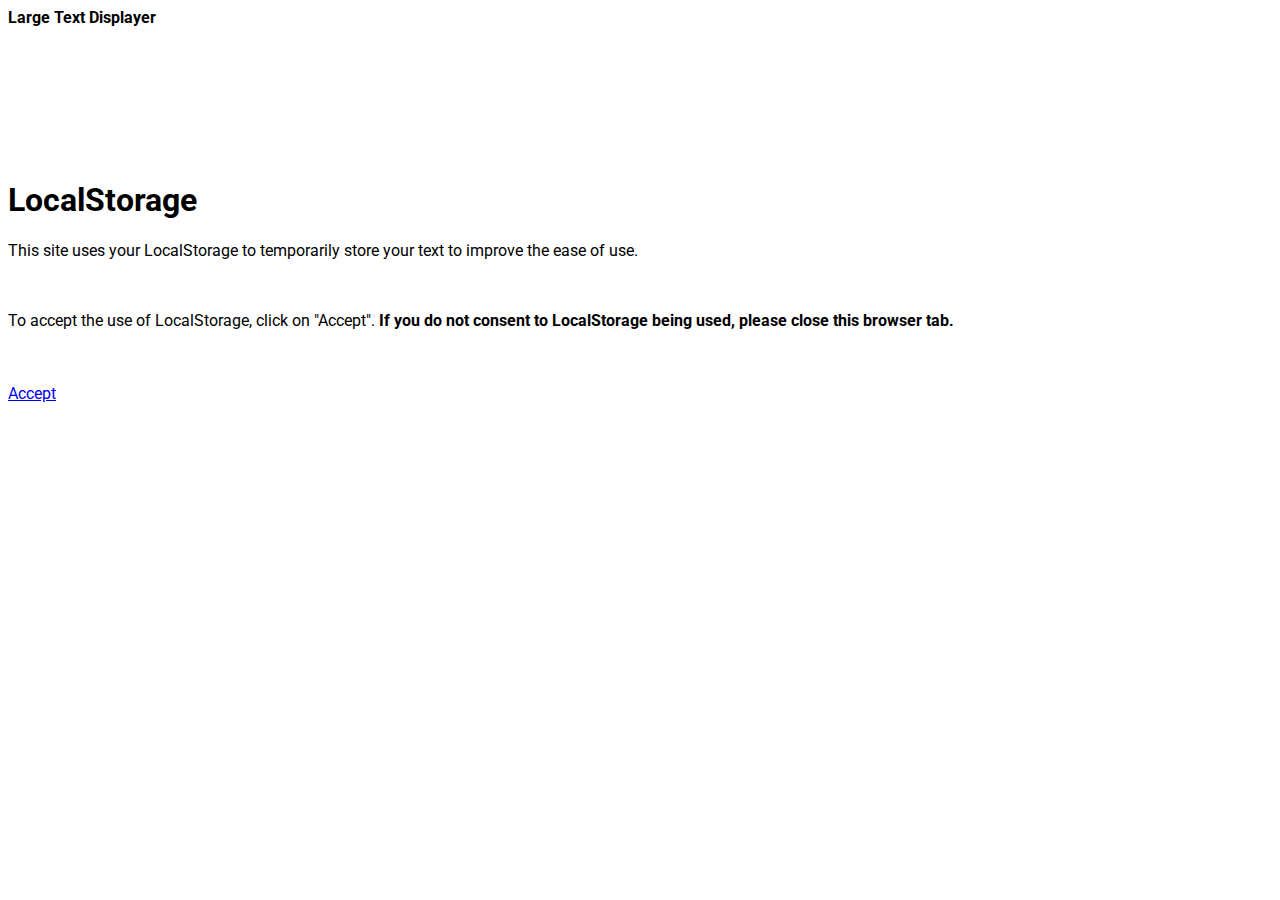
==== index.html @ a1885cd0 "Make the page index" ====
<!DOCTYPE html>
<html>
    <head>
        <script src="script.js"></script>
        <link rel="stylesheet" href="style.css">
        <title>Large Text Displayer</title>
        <link href="https://fonts.googleapis.com/css?family=Roboto&display=swap" rel="stylesheet">
        <link rel="icon" href="branding/Logo.png">
        <link rel="shortcut-icon" href="branding/Logo.png">
        <link rel="apple-touch-icon" href="branding/Logo.png">
        <meta name="theme-color" content="#ffff00">
    </head>
    <body>
        <header>
            <strong class="headerTitle">Large Text Displayer</strong>
        </header>
        <main class="page1">
            <br><br><br><br><br><br><br>
            <h1>LocalStorage</h1>
            <p>This site uses your LocalStorage to temporarily store your text to improve the ease of use.</p>
            <br>
            <p>To accept the use of LocalStorage, click on "Accept". <strong>If you do not consent to LocalStorage being used, please close this browser tab.</strong></p>
            <br><br>
            <a href="page2.html" class="navigation">Accept</a>
        </main>
    </body>
</html>
---- style.css ----
* {
    font-family: 'Roboto', sans-serif;
}
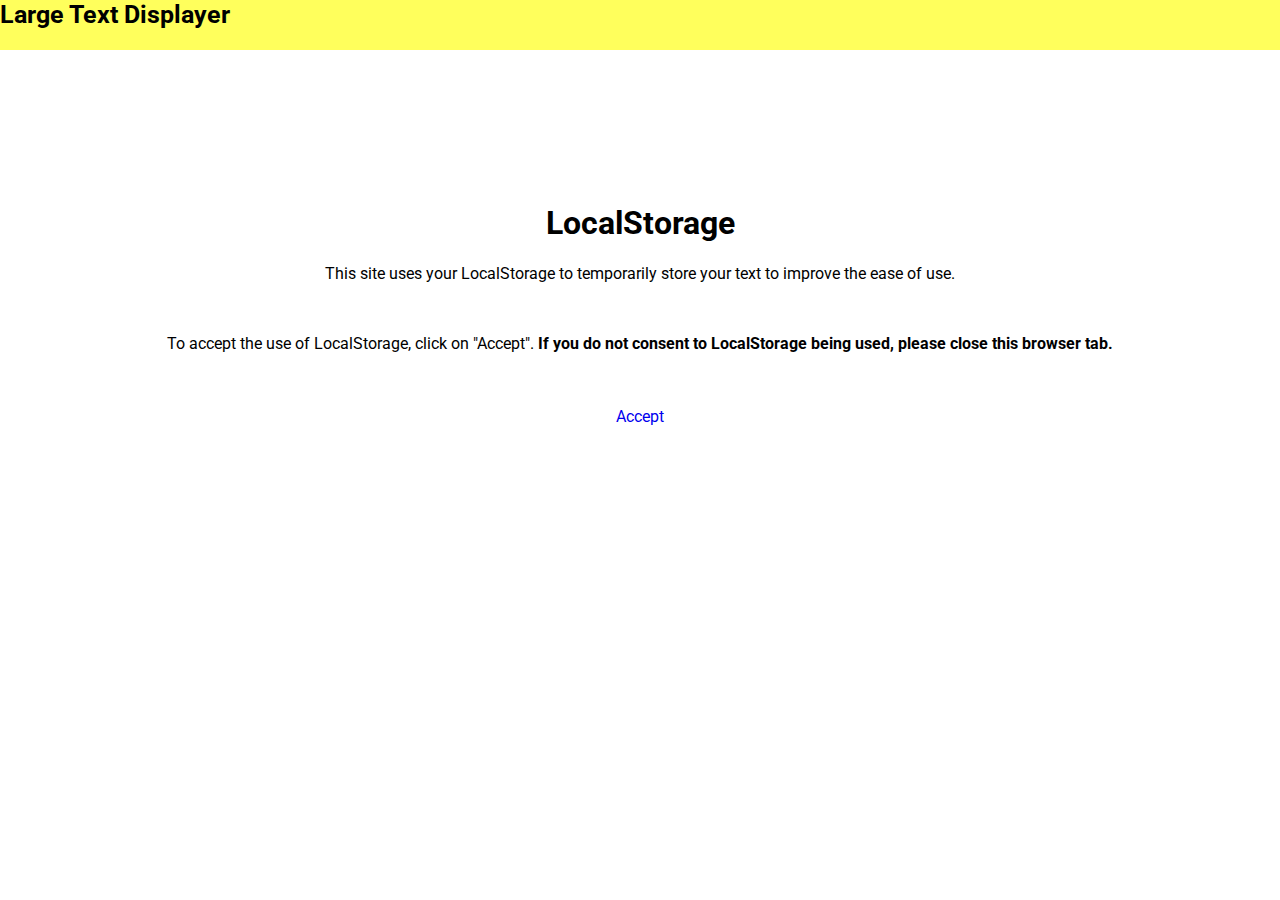
==== commit 941a9b3b: "Add site tags" ====
--- a/index.html
+++ b/index.html
@@ -9,6 +9,15 @@
         <link rel="shortcut-icon" href="branding/Logo.png">
         <link rel="apple-touch-icon" href="branding/Logo.png">
         <meta name="theme-color" content="#ffff00">
+        <!-- Global site tag (gtag.js) - Google Analytics -->
+        <script async src="https://www.googletagmanager.com/gtag/js?id=UA-133492093-2"></script>
+        <script>
+            window.dataLayer = window.dataLayer || [];
+            function gtag(){dataLayer.push(arguments);}
+            gtag('js', new Date());
+
+            gtag('config', 'UA-133492093-2');
+        </script>
     </head>
     <body>
         <header>
--- a/style.css
+++ b/style.css
@@ -1,3 +1,147 @@
 * {
     font-family: 'Roboto', sans-serif;
 }
+
+header {
+    background-color: rgb(255, 255, 92);
+    height: 50px;
+}
+
+body {
+    margin: 0;
+}
+
+.headerTitle {
+    font-size: 25px;
+}
+
+.page1 {
+    text-align: center;
+}
+
+.navigation {
+    text-decoration: none;
+}
+
+.page2 {
+    text-align: center;
+}
+
+.marquee {
+    display: inline-block;
+}
+
+marquee {
+    top: 0;
+    margin: 0;
+    display: inline-block;
+}
+
+.submit {
+    background-color: rgb(255, 255, 92);
+    border: 0;
+    height: 30px;
+}
+
+input {
+    border-top: 0;
+    border-left: 0;
+    border-right: 0;
+    border-bottom-color: rgb(255, 255, 92);
+    width: 40%;
+    text-align: center;
+    font-size: 20px;
+    outline-width: 0;
+}
+
+.back {
+    border: 0;
+    background-color: white;
+    height: 25px;
+    width: 25px;
+}
+
+.slider {
+    -webkit-appearance: none;
+    width: 40%;
+    height: 5px;
+    border-radius: 5px;   
+    background: #d3d3d3;
+    outline: none;
+    opacity: 0.7;
+    -webkit-transition: .2s;
+    transition: opacity .2s;
+}
+  
+.slider::-webkit-slider-thumb {
+    -webkit-appearance: none;
+    appearance: none;
+    width: 15px;
+    height: 15px;
+    border-radius: 50%; 
+    background: #4285F4;
+    cursor: pointer;
+}
+  
+.slider::-moz-range-thumb {
+    width: 25px;
+    height: 25px;
+    border-radius: 50%;
+    background: #4285F4;
+    cursor: pointer;
+}
+
+select {
+    font-size: 20px;
+    width: 40%;
+    text-align: center;
+    border-top: 0;
+    border-left: 0;
+    border-right: 0;
+    border-bottom-color: rgb(255, 255, 92);
+    outline-width: 0;
+}
+
+.timesNewRoman {
+    font-family: 'Times New Roman', Times, serif;
+}
+
+.arial {
+    font-family: Arial, Helvetica, sans-serif;
+}
+
+.courierNew {
+    font-family: 'Courier New', Courier, monospace;
+}
+
+.helvetica {
+    font-family: Helvetica, Arial, sans-serif;
+}
+
+.garamond {
+    font-family: Garamond, serif;
+}
+
+.comicSans {
+    font-family: 'Comic Sans MS', sans-serif;
+}
+
+.dmSerifDisplay {
+    font-family: 'DM Serif Display', serif;
+}
+
+.lato {
+    font-family: 'Lato', sans-serif;
+}
+
+.montserrat {
+    font-family: 'Montserrat', sans-serif;
+}
+
+.pacifico {
+    font-family: 'Pacifico', cursive;
+}
+
+.overpass {
+    font-family: 'Overpass', sans-serif;
+}